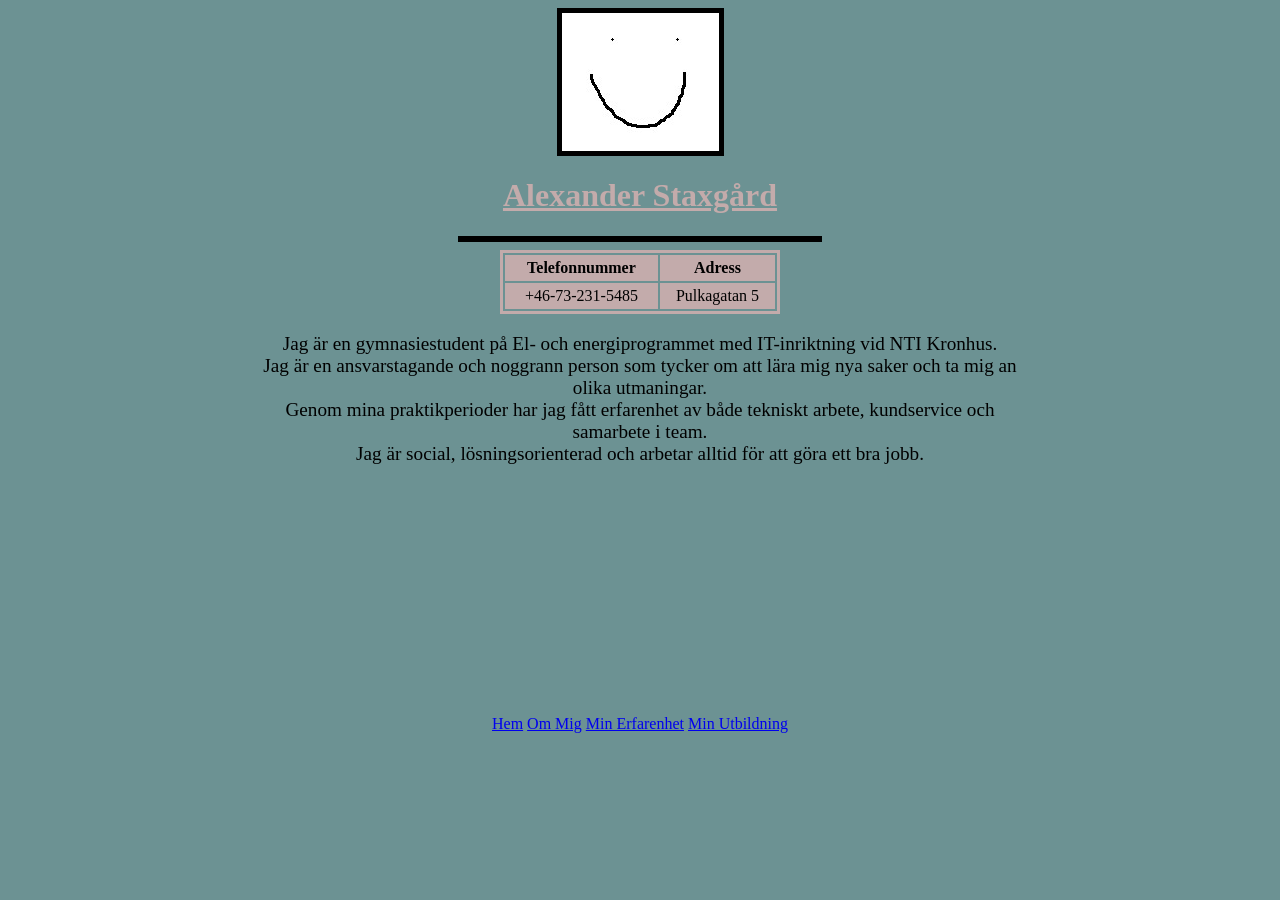
==== index.html @ 9f6740e4 "Add files via upload" ====
<!DOCTYPE html>
<html lang="en">

<head>
    <meta charset="UTF-8">
    <meta name="viewport" content="width=device-width, initial-scale=1.0">
    <title>Alexanders CV</title>
    <link rel="stylesheet" href="/css/style.css">
</head>

<body id="body1">
    <img src="/image/pfp.jpg" id="pFp" alt="En bild på mig :D">
    <H1 id="namnRubrik">Alexander Staxgård</H1>
    <hr>
    <table>
        <tr>
            <th>Telefonnummer</th>
            <th>Adress</th>
        </tr>
        <tr>
            <td>+46-73-231-5485</td>
            <td>Pulkagatan 5</td>
        </tr>
    </table>

    <p id="paragraf">
        Jag är en gymnasiestudent på El- och energiprogrammet med IT-inriktning vid NTI Kronhus. <br>
        Jag är en ansvarstagande och noggrann person som tycker om att lära mig nya saker och ta mig an olika utmaningar. <br>
        Genom mina praktikperioder har jag fått erfarenhet av både tekniskt arbete, kundservice och samarbete i team. <br>
        Jag är social, lösningsorienterad och arbetar alltid för att göra ett bra jobb. <br>
    </p>
    <footer id="nextPage1">
        <a href="/index.html">Hem</a>
        <a href="html/me.html">Om Mig</a>
        <a href="html/experience.html">Min Erfarenhet</a>
        <a href="html/education.html">Min Utbildning</a>
    </footer>

</body>

</html>
---- css/style.css ----
#body1{
    background-color: #6c9293;
}

#namnRubrik{
    color: #C3ABAB;
    text-decoration:underline;
    text-align: center;
}
table{
    width: 280px;
    margin: auto;
    border: solid #C3ABAB;
}

th{
    background-color: #C3ABAB;
    border: solid #C3ABAB;
}
td{
    background-color: #C3ABAB;
    border: solid #C3ABAB;
    text-align: center;
}
hr{
    border: solid black;
    margin-left: 450px;
    margin-right: 450px;
}
#pFp{
    margin: auto;
    display: block;
    border: solid black 5px;
}
#paragraf{
    text-align: center;
    margin-left: 250px;
    margin-right: 250px;
    font-size: larger;
}
#nextPage{
    margin-top: 250px;
}
#nextPage1{
    text-align: center;
    margin-top: 250px;
}
#nextPage2{
    text-align: center;
    margin-top: 85px;
}

#nextPage3{
    text-align: center;
    margin-top: 162px;
}
#nextPage4{
    text-align: center;
    margin-top: 75px;
}



#body2{
    background-color: #EDD0D0;
}
#rubrikErfarenhet{
    color: #75163F;
    text-decoration: underline;
    text-align: center;
    margin-bottom: 40px;

}
.paragrafErfarenhet{
    color: #75163F;
    text-align: center;
    margin-left: 475px;
    margin-right: 475px;
}
.klassErfarenhet{
    color: #75163F ;
    text-align: center;
}

#body3{
    background-color: #C3C08D;
}

#body4{
    background-color: #66C3BD;
}



#rubrikUtbildning{
    color: #E3E015;
    text-align: center;
    text-decoration: underline;
}
.h2Utbildning{
    color: #E3E015;
    text-align: center;
    margin-left: 475px;
    margin-right: 475px
}
.h3Utbildning{
    text-align:center;
    color: #E3E015; 
    margin-left: 475px;
    margin-right: 475px;    
}

.rubrikOmmig{
    color: #FF46A2;
    text-align: center;
    text-decoration: underline;
}
.h2Ommig{
    color: #FF46A2;
    text-align: center;
}
.h3Ommig{
    color: #FF46A2;
    text-align: center;
}
.paragrafOmmig{
    color: #FF46A2;
    text-align: center;
    margin-left: 475px;
    margin-right: 475px;
}
form{
    margin-top: 50px;
    margin-left: 675px;
    margin-right: 655px;
    color: #FF46A2;
}
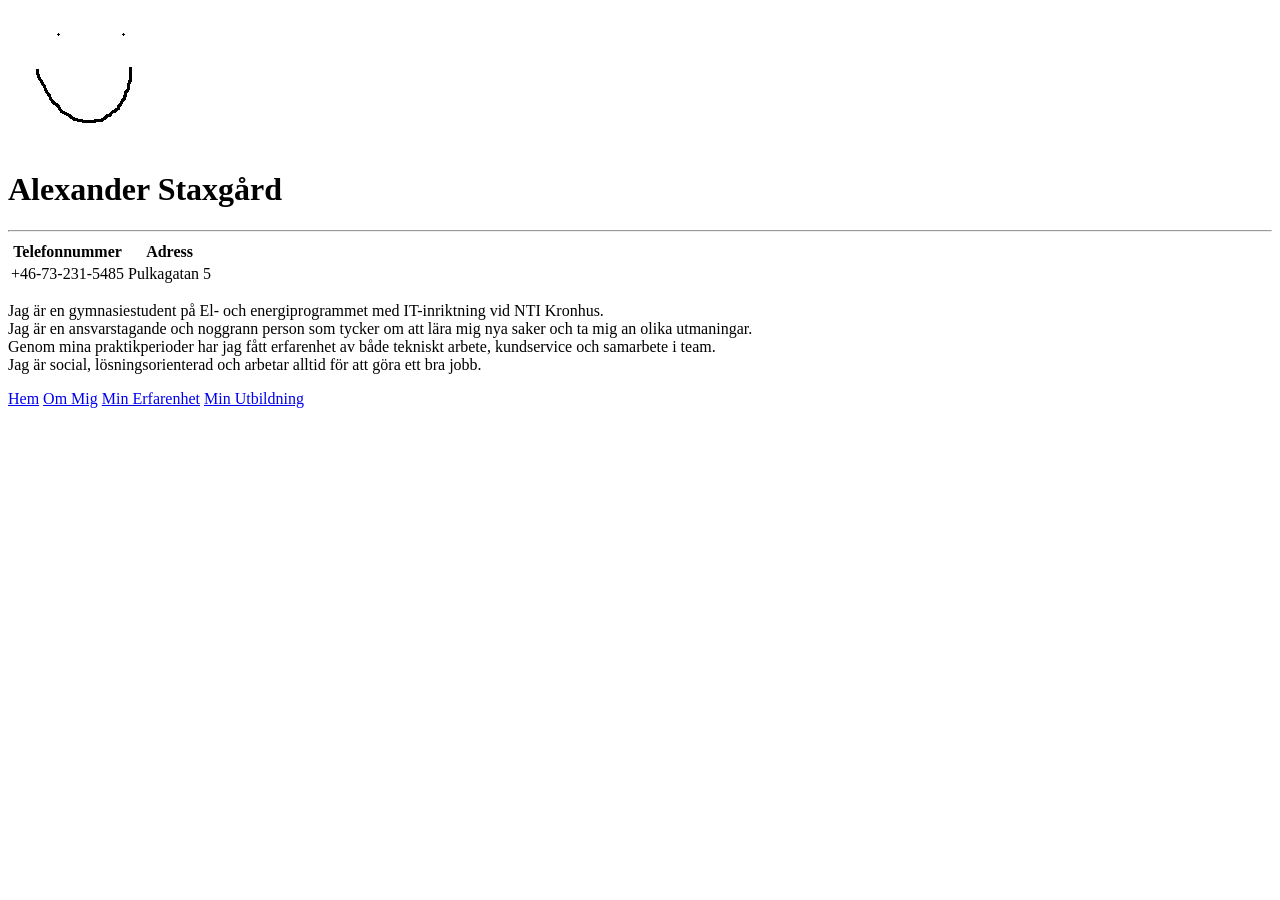
==== commit 097a7e96: "Update index.html" ====
--- a/index.html
+++ b/index.html
@@ -5,7 +5,7 @@
     <meta charset="UTF-8">
     <meta name="viewport" content="width=device-width, initial-scale=1.0">
     <title>Alexanders CV</title>
-    <link rel="stylesheet" href="/css/style.css">
+    <link rel="stylesheet" href="/CVhemsida/css/style.css">
 </head>
 
 <body id="body1">
@@ -30,12 +30,12 @@
         Jag är social, lösningsorienterad och arbetar alltid för att göra ett bra jobb. <br>
     </p>
     <footer id="nextPage1">
-        <a href="/index.html">Hem</a>
-        <a href="html/me.html">Om Mig</a>
-        <a href="html/experience.html">Min Erfarenhet</a>
-        <a href="html/education.html">Min Utbildning</a>
+        <a href="/CVhemsida/index.html">Hem</a>
+        <a href="/CVhemsida/html/me.html">Om Mig</a>
+        <a href="/CVhemsida/html/experience.html">Min Erfarenhet</a>
+        <a href="/CVhemsida/html/education.html">Min Utbildning</a>
     </footer>
 
 </body>
 
-</html>+</html>
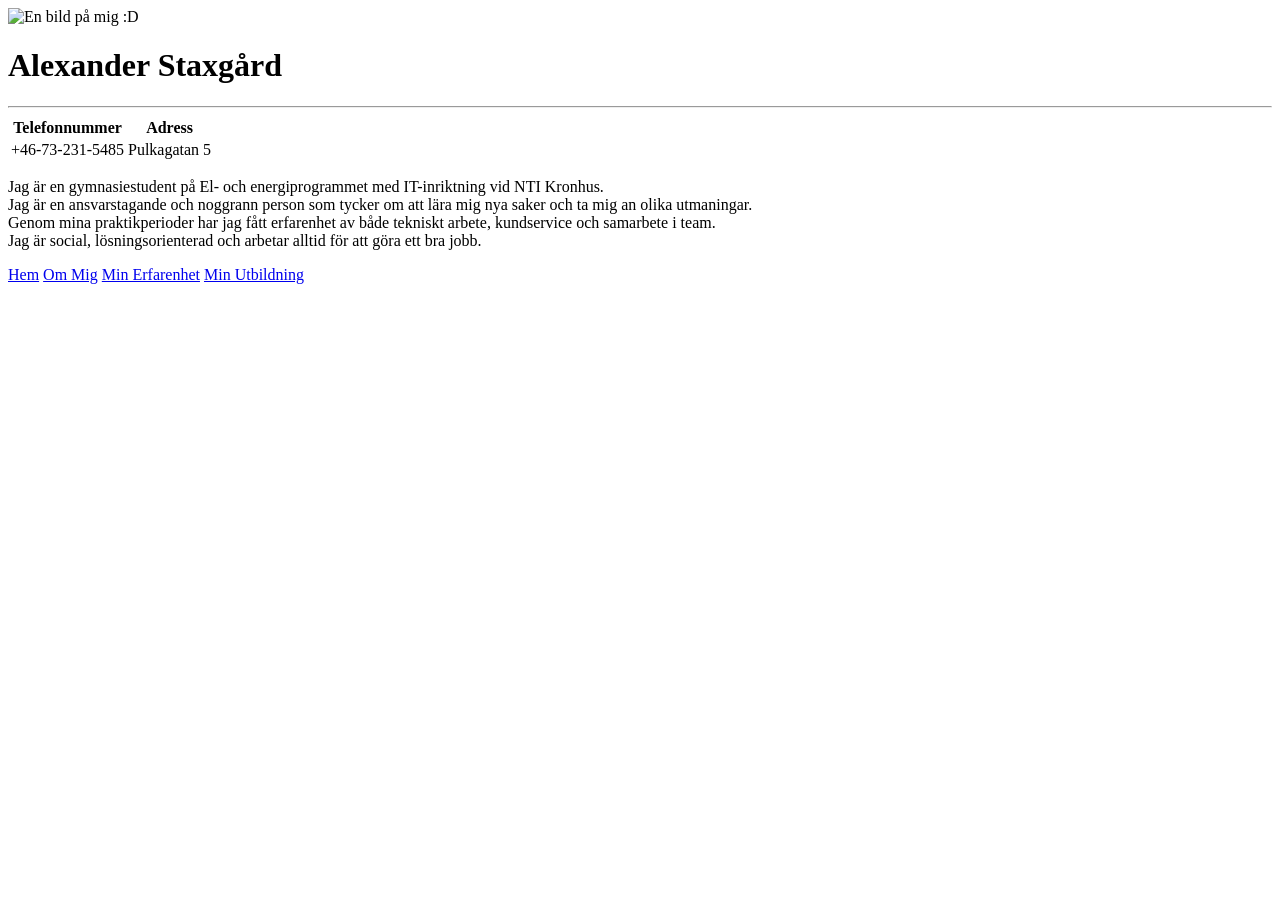
==== commit 687cb72f: "Update index.html" ====
--- a/index.html
+++ b/index.html
@@ -9,7 +9,7 @@
 </head>
 
 <body id="body1">
-    <img src="/image/pfp.jpg" id="pFp" alt="En bild på mig :D">
+    <img src="/CVhemsida/image/pfp.jpg" id="pFp" alt="En bild på mig :D">
     <H1 id="namnRubrik">Alexander Staxgård</H1>
     <hr>
     <table>
